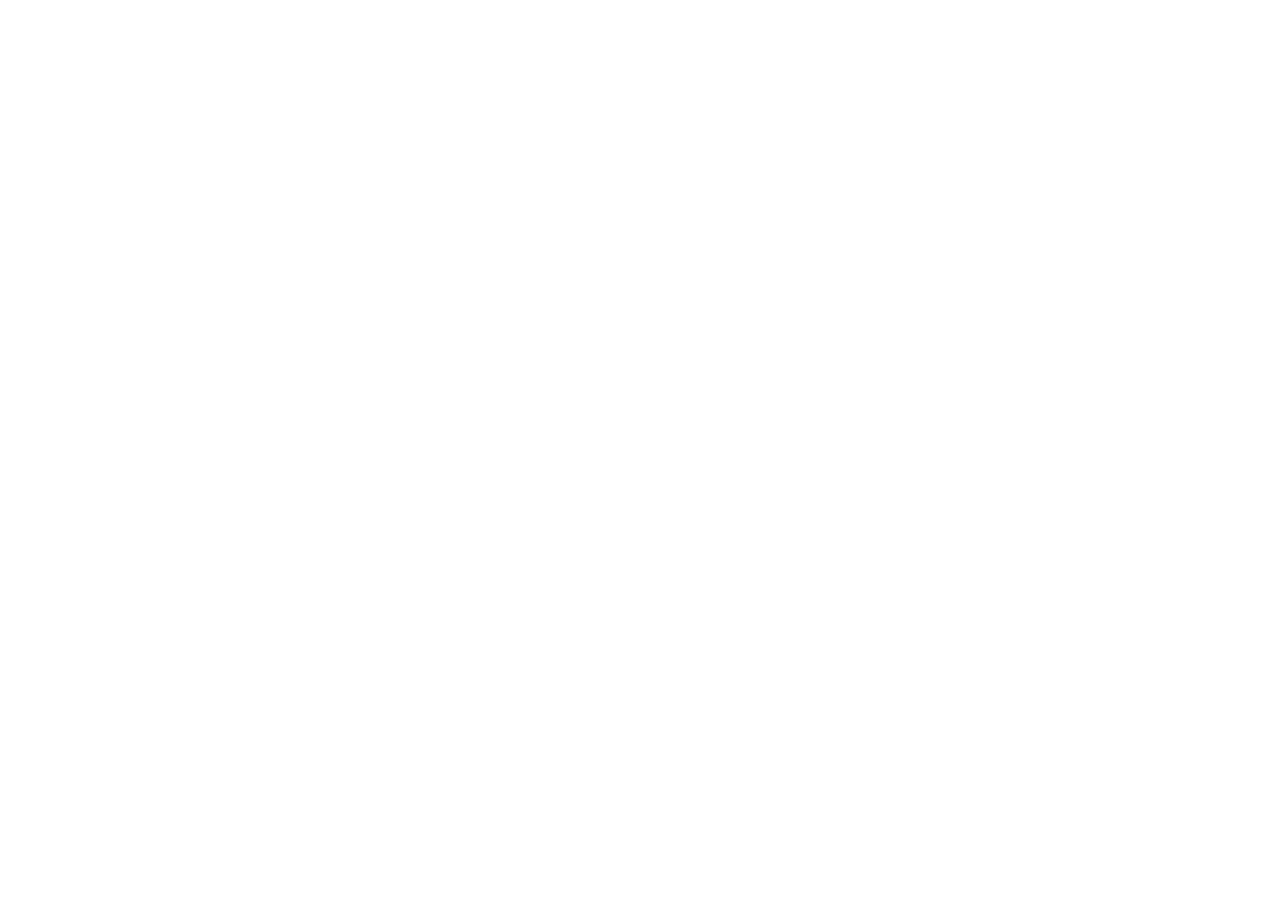
==== first/index.html @ ddd53346 "change header, main and footer" ====
<!-- Put your HTML HERE, make sure to connect your index.css sheet -->
<!doctype HTML>
<html lang= "en">
<head>
<link rel="stylessheet" href="index.css"/>
</head>
<body>
    <header class="top"></header>
    <main class="middle"></main>
    <footer class="bottom"></footer>
</body>
</html>
---- first/index.css ----
body {
margin: 0;
background-color: white;
width: 100%;
height: 100vh;
}

.header {
background-color: darkslategray;
width: 100%;
height: 20vh;
}
.main {
background-color: whitesmoke;
margin: 0 auto;
width: 75%;
height: 10vh;
}
.footer {
background-color: black;
}
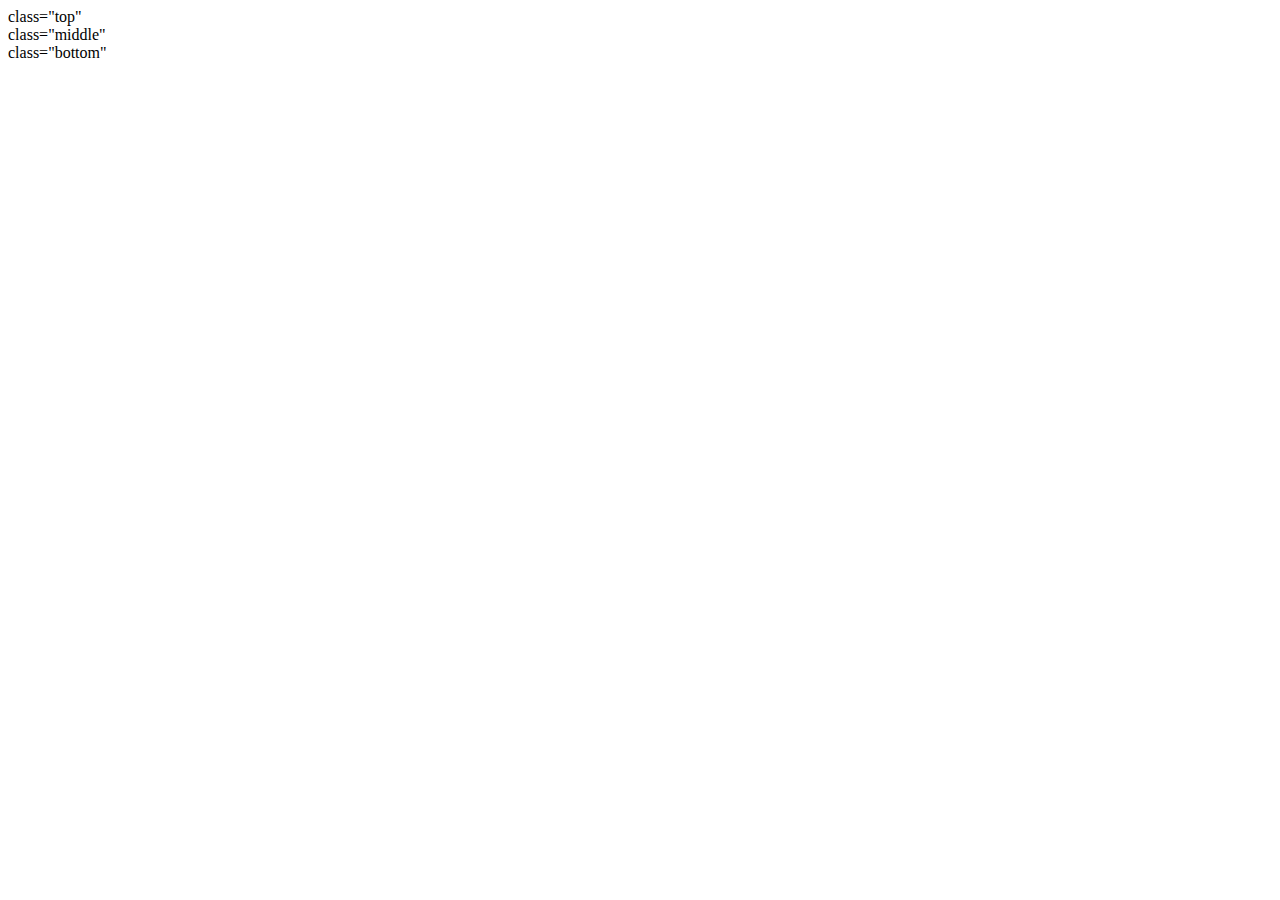
==== commit 54147e85: "change to div" ====
--- a/first/index.html
+++ b/first/index.html
@@ -1,12 +1,12 @@
 <!-- Put your HTML HERE, make sure to connect your index.css sheet -->
 <!doctype HTML>
-<html lang= "en">
+<html>
 <head>
 <link rel="stylessheet" href="index.css"/>
 </head>
 <body>
-    <header class="top"></header>
-    <main class="middle"></main>
-    <footer class="bottom"></footer>
+    <div>class="top"</div>
+    <div>class="middle"</div>
+    <div>class="bottom"</div>
 </body>
 </html>
--- a/first/index.css
+++ b/first/index.css
@@ -5,17 +5,17 @@
 height: 100vh;
 }
 
-.header {
+.top {
 background-color: darkslategray;
 width: 100%;
 height: 20vh;
 }
-.main {
+.middle {
 background-color: whitesmoke;
 margin: 0 auto;
 width: 75%;
 height: 10vh;
 }
-.footer {
+.bottom {
 background-color: black;
 }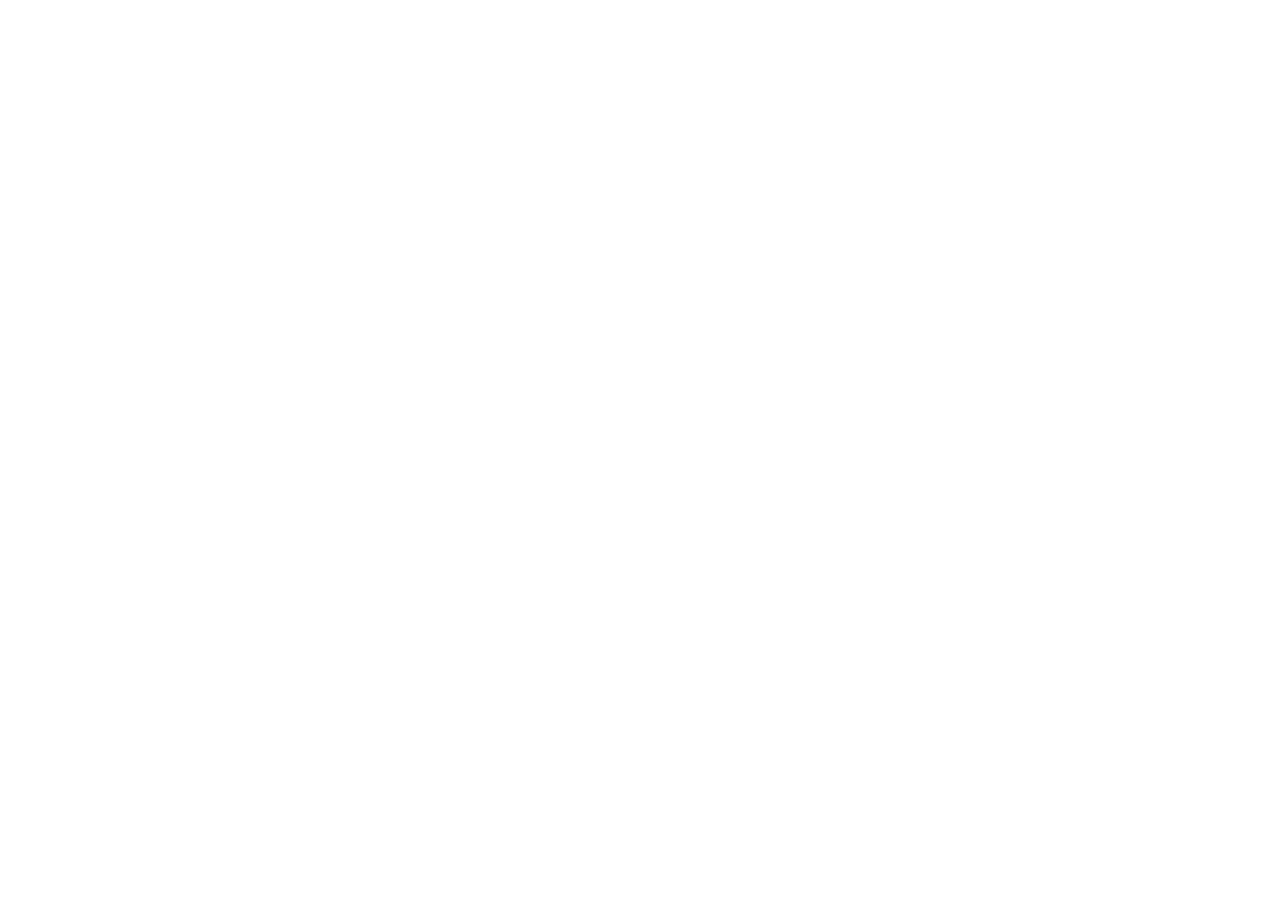
==== commit 0ab66196: "refined div" ====
--- a/first/index.html
+++ b/first/index.html
@@ -5,8 +5,8 @@
 <link rel="stylessheet" href="index.css"/>
 </head>
 <body>
-    <div>class="top"</div>
-    <div>class="middle"</div>
-    <div>class="bottom"</div>
+    <div class = "top" />
+    <div class = "middle" />
+    <div class = "bottom" />
 </body>
 </html>
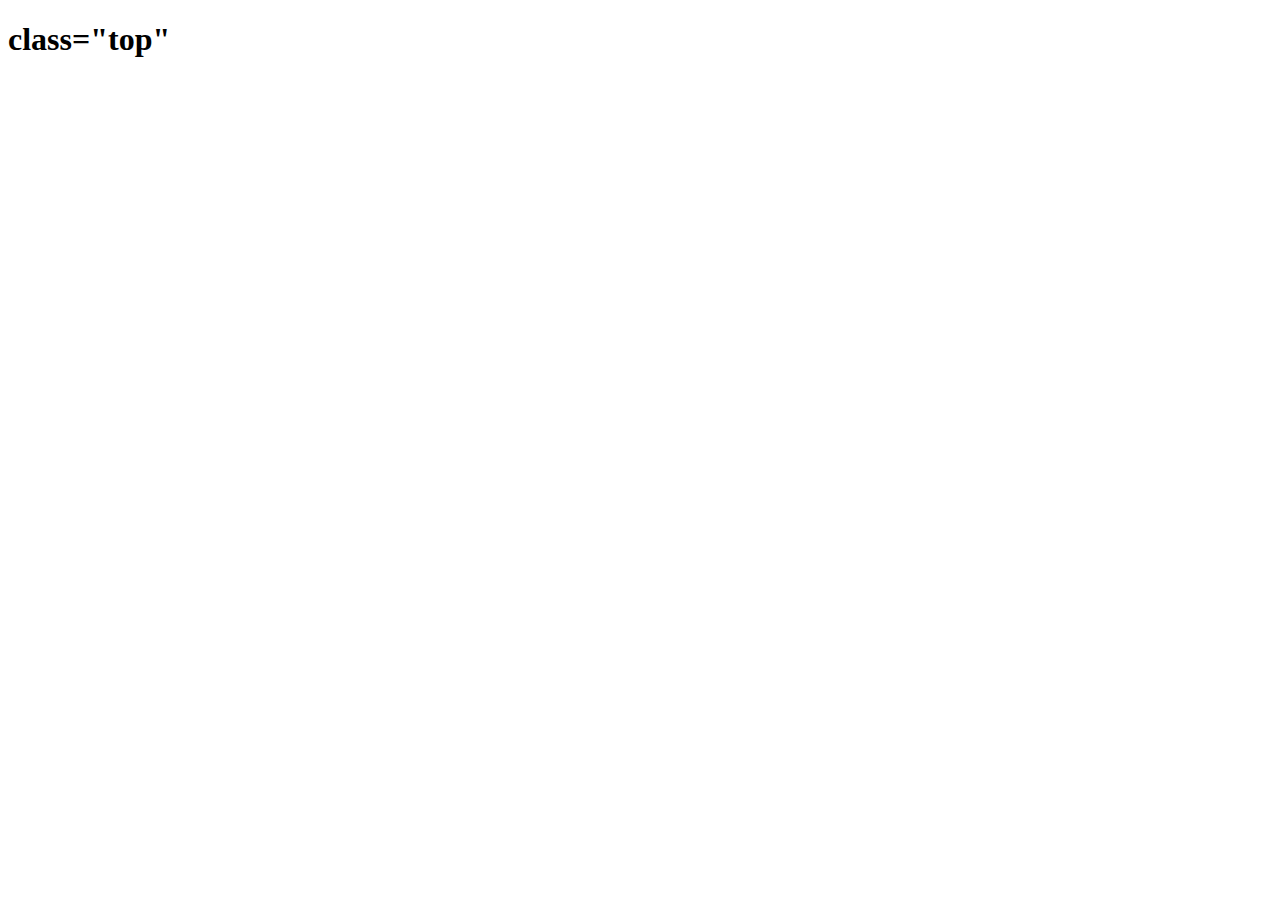
==== commit 293978f6: "adding to div" ====
--- a/first/index.html
+++ b/first/index.html
@@ -1,12 +1,14 @@
 <!-- Put your HTML HERE, make sure to connect your index.css sheet -->
 <!doctype HTML>
 <html>
-<head>
-<link rel="stylessheet" href="index.css"/>
+    <head>
+<link rel="stylessheet" href="index.css">
+<title>Mitchell num 1</title>
 </head>
+
 <body>
-    <div class = "top" />
-    <div class = "middle" />
-    <div class = "bottom" />
+    <div><h1> class="top"</h1></div>
+    <div class="middle"></div>
+    <div class="bottom"></div>
 </body>
 </html>
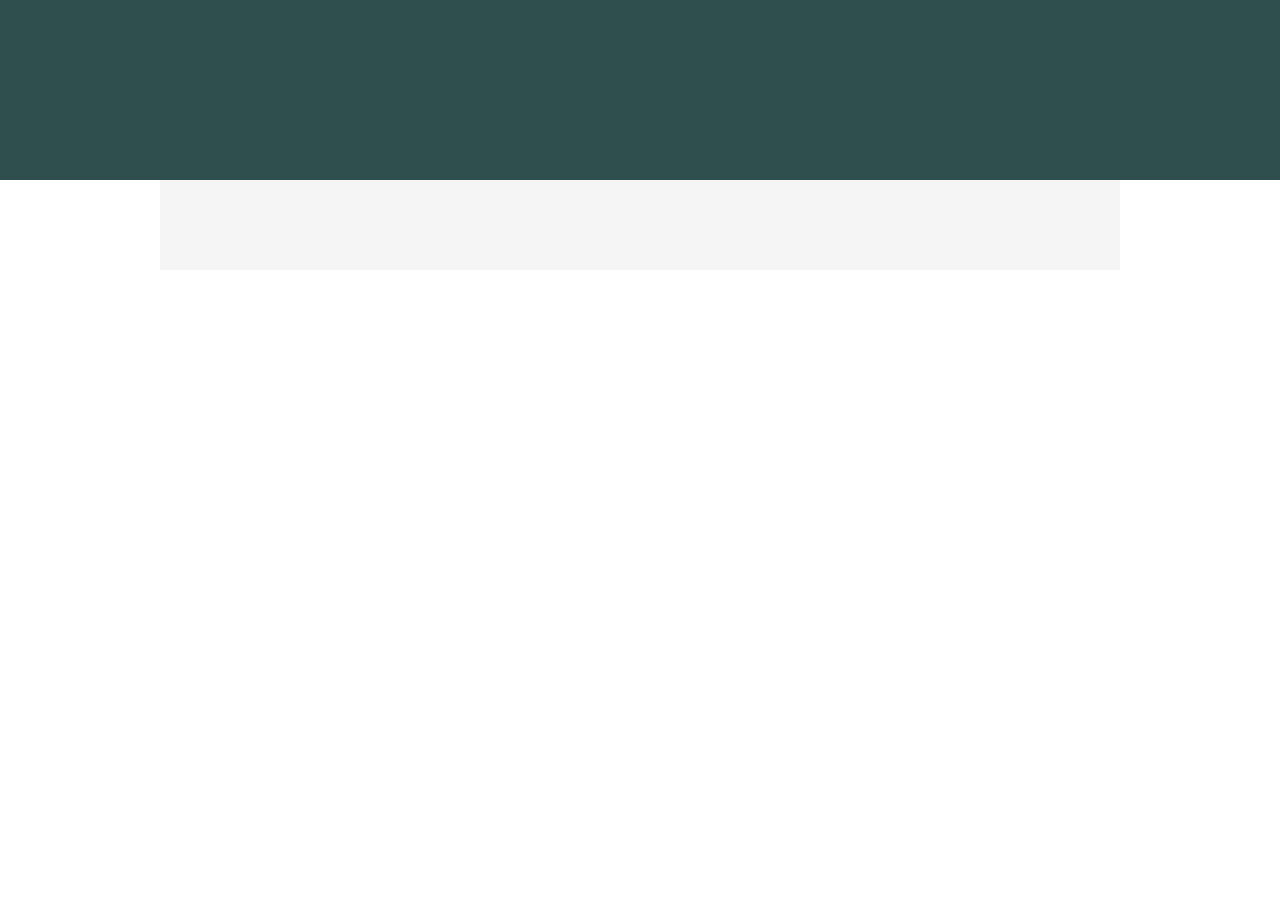
==== commit fb3df728: "added link to CSS" ====
--- a/first/index.html
+++ b/first/index.html
@@ -1,13 +1,14 @@
 <!-- Put your HTML HERE, make sure to connect your index.css sheet -->
-<!doctype HTML>
-<html>
-    <head>
-<link rel="stylessheet" href="index.css">
-<title>Mitchell num 1</title>
+<!DOCTYPE html>
+<html lang="en">
+<head>
+    <meta charset="UTF-8">
+    <meta name="viewport" content="width=device-width, initial-scale=1.0">
+    <title>Mitchell HTML</title>
+    <link rel="stylesheet" href="index.css">
 </head>
-
 <body>
-    <div><h1> class="top"</h1></div>
+    <div class="top"></div>
     <div class="middle"></div>
     <div class="bottom"></div>
 </body>
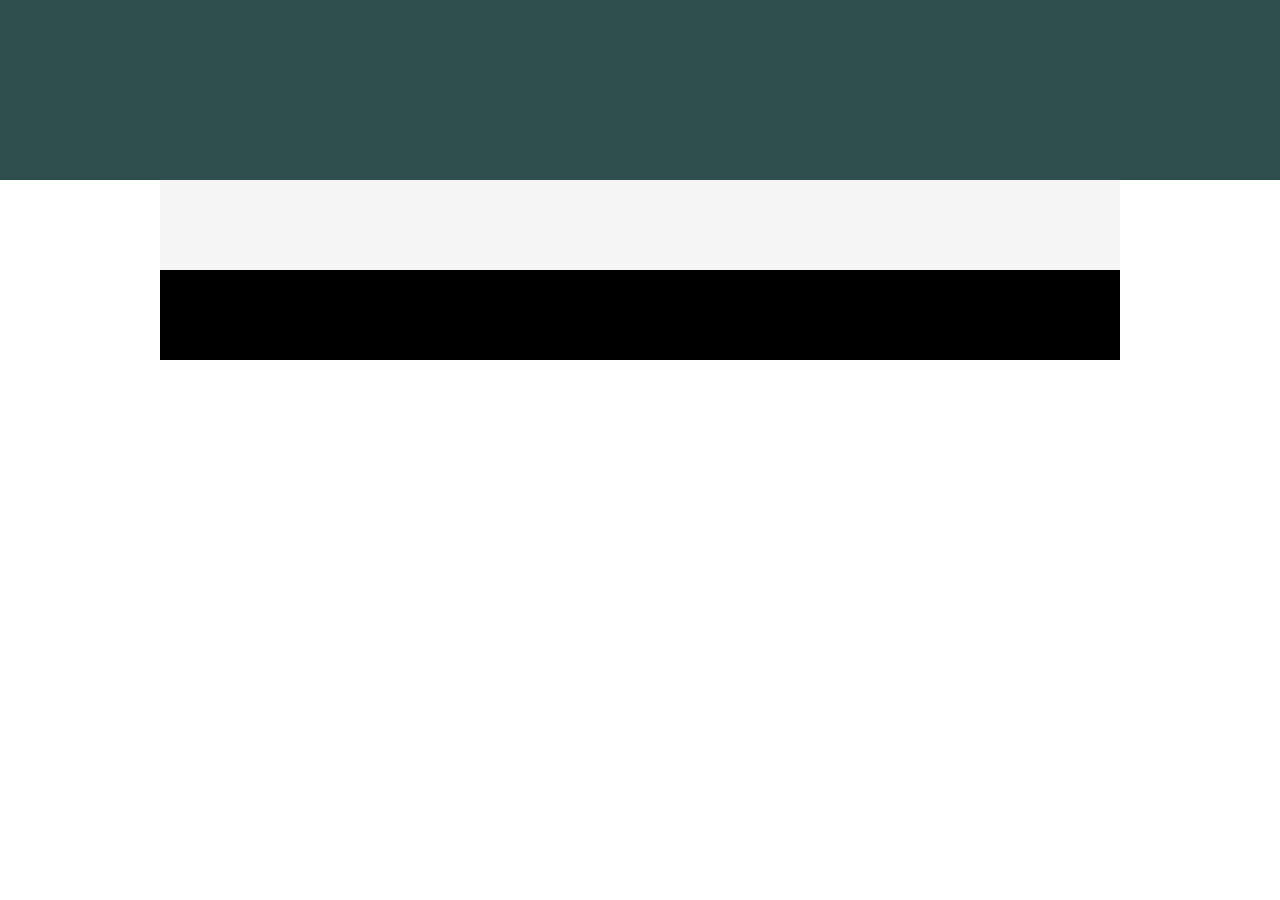
==== commit dafa4df6: "added to my footer" ====
--- a/first/index.html
+++ b/first/index.html
@@ -4,12 +4,12 @@
 <head>
     <meta charset="UTF-8">
     <meta name="viewport" content="width=device-width, initial-scale=1.0">
-    <title>Mitchell HTML</title>
+    <title>Mitchell problem 1</title>
     <link rel="stylesheet" href="index.css">
 </head>
 <body>
-    <div class="top"></div>
-    <div class="middle"></div>
-    <div class="bottom"></div>
+    <div class="header"></div>
+    <div class="main-content"></div>
+    <div class="footer"></div>
 </body>
 </html>
--- a/first/index.css
+++ b/first/index.css
@@ -5,17 +5,22 @@
 height: 100vh;
 }
 
-.top {
+.header {
 background-color: darkslategray;
 width: 100%;
 height: 20vh;
 }
-.middle {
+
+.main-content {
 background-color: whitesmoke;
 margin: 0 auto;
 width: 75%;
 height: 10vh;
 }
-.bottom {
+
+.footer {
 background-color: black;
+margin: 0 auto;
+width: 75%;
+height: 10vh;
 }